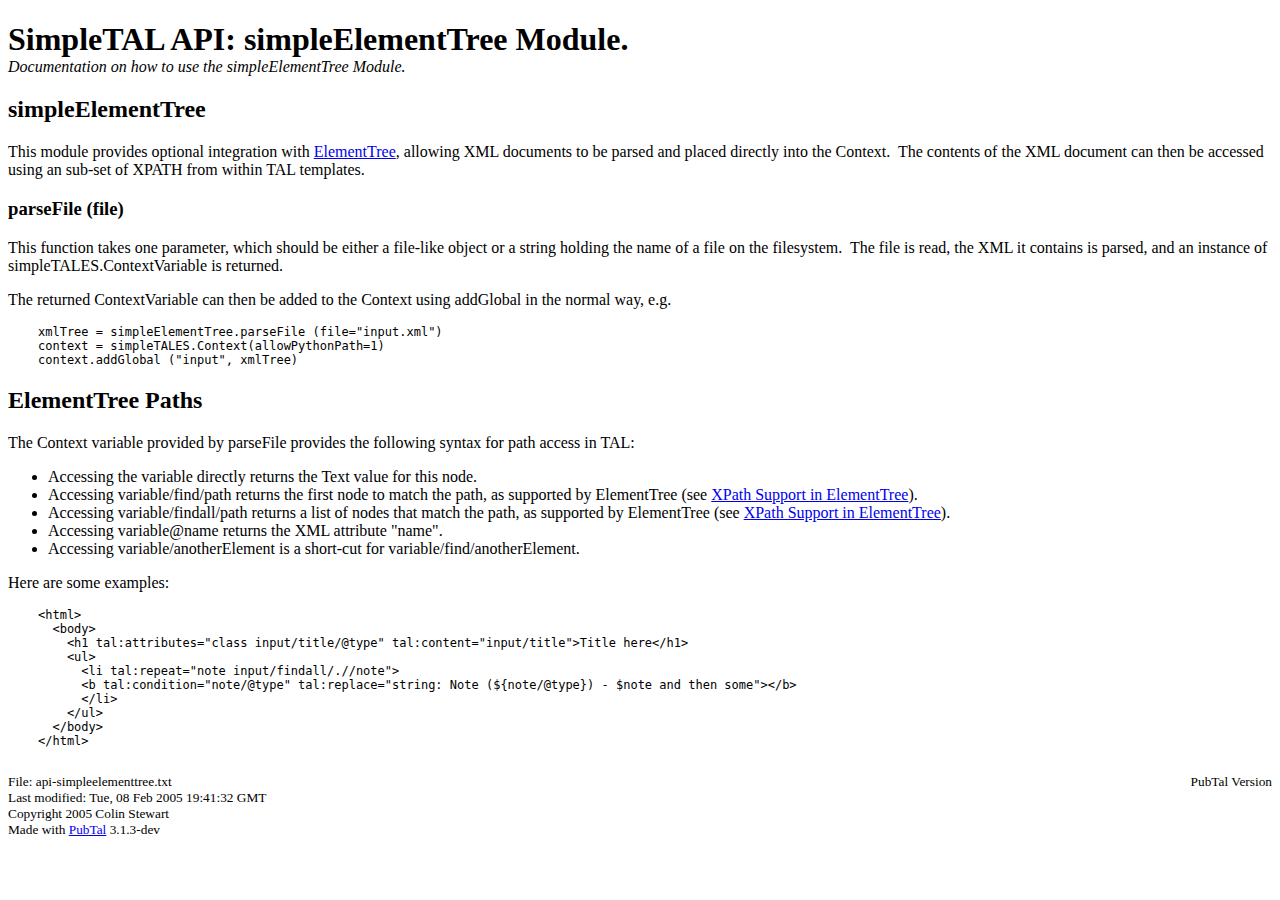
==== documentation/html/api-simpleelementtree.html @ 3f06747d "Version 3.12 ------------ New features:  - Integration with ElementTree.  - Use Python 2.2's unicode" ====
<!DOCTYPE HTML PUBLIC "-//W3C//DTD HTML 4.01//EN" "http://www.w3.org/TR/html4/strict.dtd">
<html>
<head>
	<title>SimpleTAL API: simpleElementTree Module.</title>
	<link href="../style/site.css" type="text/css" rel="stylesheet">
</head>
<body>
<h1>SimpleTAL API: simpleElementTree Module.</h1>
  <p id="subject">Documentation on how to use the simpleElementTree Module.</p>
  <div><h2>simpleElementTree</h2>
<p>This module provides optional integration with <a href="http://effbot.org/zone/element-index.htm" title="ElementTree XML parsing library">ElementTree</a>, allowing XML documents to be parsed and placed directly into the Context.&nbsp; The contents of the XML document can then be accessed using an sub-set of XPATH from within TAL templates.</p>
<h3>parseFile (file)</h3>
<p>This function takes one parameter, which should be either a file-like object or a string holding the name of a file on the filesystem.&nbsp; The file is read, the XML it contains is parsed, and an instance of simpleTALES.ContextVariable is returned.</p>
<p>The returned ContextVariable can then be added to the Context using addGlobal in the normal way, e.g.</p>
<pre>
<code>xmlTree = simpleElementTree.parseFile (file="input.xml")
context = simpleTALES.Context(allowPythonPath=1)
context.addGlobal ("input", xmlTree)</code>
</pre>
<h2>ElementTree Paths</h2>
<p>The Context variable provided by parseFile provides the following syntax for path access in TAL:</p>
<ul>
	<li>Accessing the variable directly returns the Text value for this node.</li>
	<li>Accessing variable/find/path returns the first node to match the path, as supported by ElementTree (see <a href="http://effbot.org/zone/element-xpath.htm">XPath Support in ElementTree</a>).</li>
	<li>Accessing variable/findall/path returns a list of nodes that match the path, as supported by ElementTree (see <a href="http://effbot.org/zone/element-xpath.htm">XPath Support in ElementTree</a>).</li>
	<li>Accessing variable@name returns the XML attribute "name".</li>
	<li>Accessing variable/anotherElement is a short-cut for variable/find/anotherElement.</li>
</ul>
<p>Here are some examples:</p>
<pre>
<code>&lt;html&gt;
&nbsp; &lt;body&gt;
&nbsp;&nbsp;&nbsp; &lt;h1 tal:attributes="class input/title/@type" tal:content="input/title"&gt;Title here&lt;/h1&gt;
&nbsp;&nbsp;&nbsp; &lt;ul&gt;
&nbsp;&nbsp;&nbsp;&nbsp;&nbsp; &lt;li tal:repeat="note input/findall/.//note"&gt;
&nbsp;&nbsp;&nbsp;&nbsp;&nbsp; &lt;b tal:condition="note/@type" tal:replace="string: Note (${note/@type}) - $note and then some"&gt;&lt;/b&gt;
&nbsp;&nbsp;&nbsp;&nbsp;&nbsp; &lt;/li&gt;
&nbsp;&nbsp;&nbsp; &lt;/ul&gt;
&nbsp; &lt;/body&gt;
&lt;/html&gt;</code>
</pre>
</div>
	  
  <p id="version">PubTal Version </p>
  <div id="footer">
  <p>File: api-simpleelementtree.txt</p>
  <p>Last modified: Tue, 08 Feb 2005 19:41:32 GMT</p>
  <p>Copyright 2005 Colin Stewart</p>
  <p title="PubTal is a template driven web site publisher.">Made with <a href="http://www.owlfish.com/software/PubTal/">PubTal</a> 3.1.3-dev</p>
  </div>
</body>
---- documentation/style/site.css ----
.navbar {
	margin-top: 2em;
	text-align: center;
}

h1 {
	margin-bottom: 0px;
	padding-bottom: 0px;
}

#subject {
	font-style: italic;
	margin-top: 0px;
	padding-top: 0px;
}
	
#footer {
	font-size: smaller;
	margin-top: 2em;
}

#footer p {
	padding: 0px;
	margin: 0px;
}

#version {
	margin-top: 2em;
	font-size: smaller;
	float: right;
}

code {
	font-size: small;
	margin-top: 0em;
	white-space: pre;
	font-family: monospace;
	overflow: auto;
}

p + code {
	margin-top: 0em;
}

/* To work around the block effect of using <pre> as well as <code> - more IE bugs  */
pre {
	display: block;
	margin-top: 0px;
	margin-bottom: 0px;
	margin-left: 30px;
	line-height: 100%;
}

* Paragraphs in tables are small */
table p {
	margin: 0px;
}

/* Ordinary tables have borders. */
table {
	border: 1px solid black;
}
td {
	border: 1px solid black;
}

/* Nested tables do not. */
td table {
	border: 0px;
}

td table td {
	border: 0px;
}

/* Lists with paragraphs in them should not be spread out. */
li p {
	margin: 0px;
}


.configOptions {
	margin-left: 2em;
}
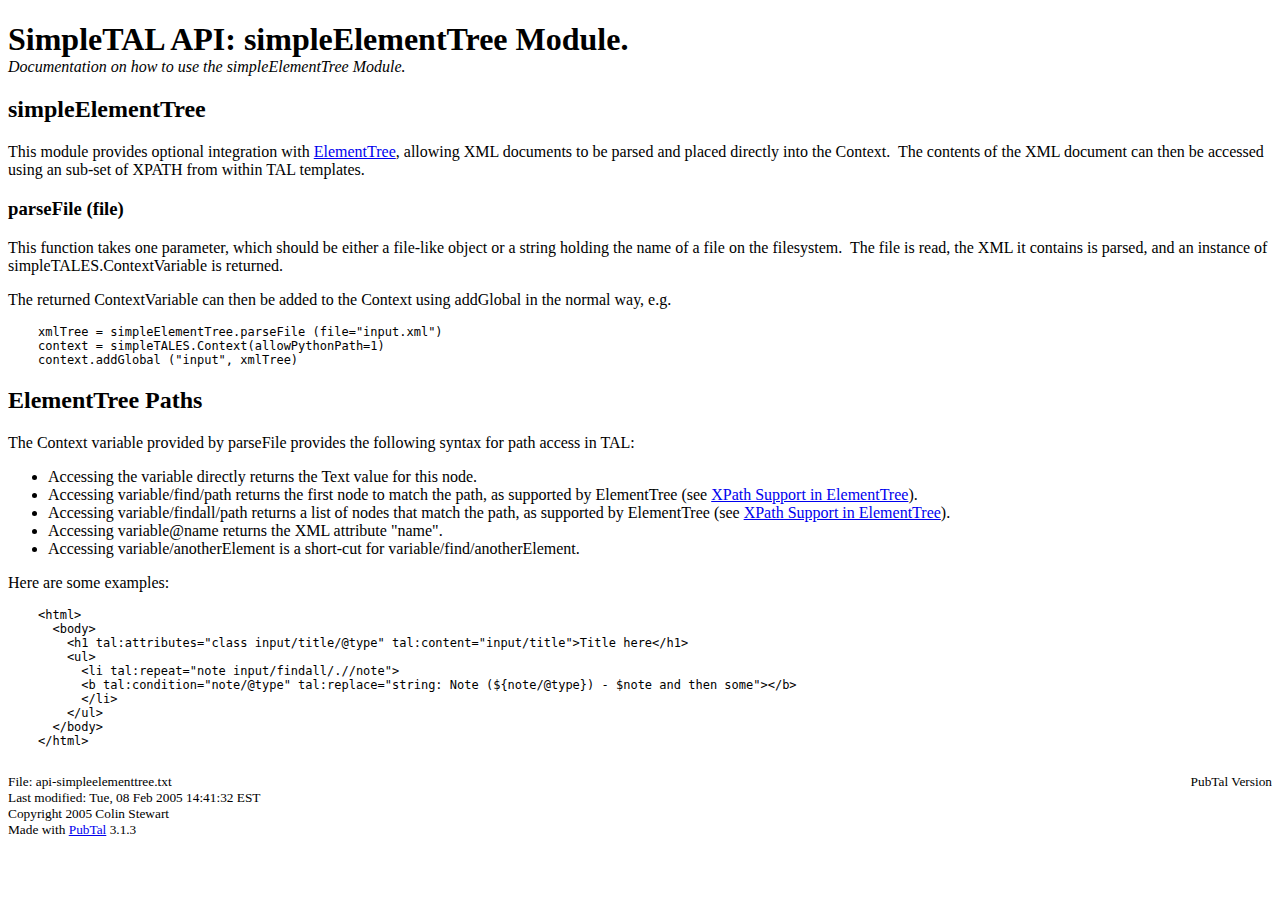
==== commit 72d76e25: "Version 4.0 ------------ This version of SimpleTAL is not 100% backwards compatible with the 3.x ser" ====
--- a/documentation/html/api-simpleelementtree.html
+++ b/documentation/html/api-simpleelementtree.html
@@ -44,8 +44,8 @@
   <p id="version">PubTal Version </p>
   <div id="footer">
   <p>File: api-simpleelementtree.txt</p>
-  <p>Last modified: Tue, 08 Feb 2005 19:41:32 GMT</p>
+  <p>Last modified: Tue, 08 Feb 2005 14:41:32 EST</p>
   <p>Copyright 2005 Colin Stewart</p>
-  <p title="PubTal is a template driven web site publisher.">Made with <a href="http://www.owlfish.com/software/PubTal/">PubTal</a> 3.1.3-dev</p>
+  <p title="PubTal is a template driven web site publisher.">Made with <a href="http://www.owlfish.com/software/PubTal/">PubTal</a> 3.1.3</p>
   </div>
 </body>
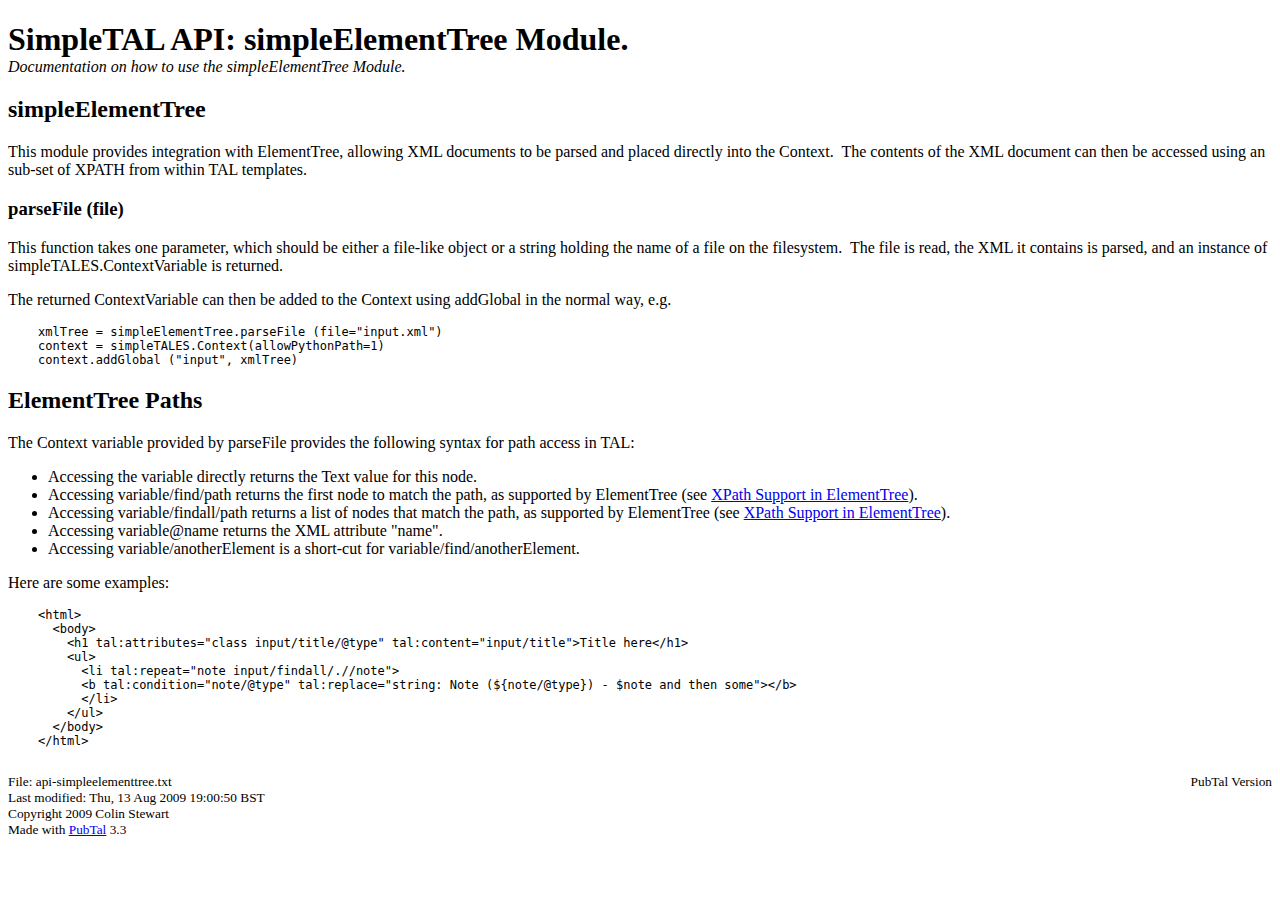
==== commit 5a3e6fa7: "Version 5.0 ----------- NOTE: This version of SimpleTAL is for Python 3.1 and later.  For Python 2.x" ====
--- a/documentation/html/api-simpleelementtree.html
+++ b/documentation/html/api-simpleelementtree.html
@@ -8,7 +8,7 @@
 <h1>SimpleTAL API: simpleElementTree Module.</h1>
   <p id="subject">Documentation on how to use the simpleElementTree Module.</p>
   <div><h2>simpleElementTree</h2>
-<p>This module provides optional integration with <a href="http://effbot.org/zone/element-index.htm" title="ElementTree XML parsing library">ElementTree</a>, allowing XML documents to be parsed and placed directly into the Context.&nbsp; The contents of the XML document can then be accessed using an sub-set of XPATH from within TAL templates.</p>
+<p>This module provides integration with ElementTree, allowing XML documents to be parsed and placed directly into the Context.&nbsp; The contents of the XML document can then be accessed using an sub-set of XPATH from within TAL templates.</p>
 <h3>parseFile (file)</h3>
 <p>This function takes one parameter, which should be either a file-like object or a string holding the name of a file on the filesystem.&nbsp; The file is read, the XML it contains is parsed, and an instance of simpleTALES.ContextVariable is returned.</p>
 <p>The returned ContextVariable can then be added to the Context using addGlobal in the normal way, e.g.</p>
@@ -44,8 +44,8 @@
   <p id="version">PubTal Version </p>
   <div id="footer">
   <p>File: api-simpleelementtree.txt</p>
-  <p>Last modified: Tue, 08 Feb 2005 14:41:32 EST</p>
-  <p>Copyright 2005 Colin Stewart</p>
-  <p title="PubTal is a template driven web site publisher.">Made with <a href="http://www.owlfish.com/software/PubTal/">PubTal</a> 3.1.3</p>
+  <p>Last modified: Thu, 13 Aug 2009 19:00:50 BST</p>
+  <p>Copyright 2009 Colin Stewart</p>
+  <p title="PubTal is a template driven web site publisher.">Made with <a href="http://www.owlfish.com/software/PubTal/">PubTal</a> 3.3</p>
   </div>
 </body>
